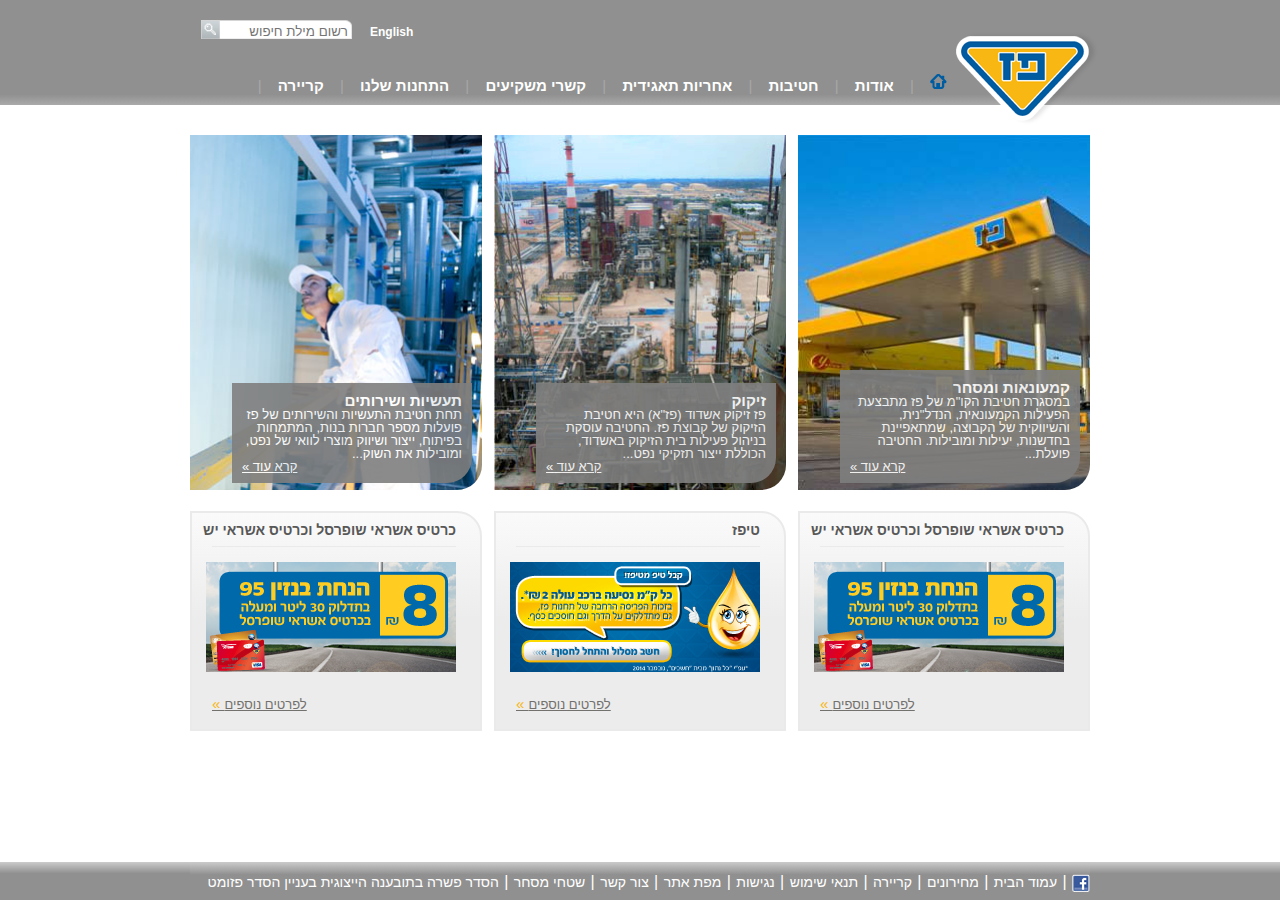
==== index.html @ 6997e8e9 "Script: 5 seconds image carousel" ====
<!DOCTYPE html>
<html lang="en">

<head>
    <meta charset="UTF-8">
    <link rel="stylesheet" href="style.css">
    <link rel="stylesheet" href="header.css">
    <link rel="stylesheet" href="footer.css">
    <script src="script.js"></script>
    <title>Mid Exercise - Paz Home</title>
</head>

<body>
    <!-- Generic Header start -->
    <!-- Only diffrentce from other pages is the active class setting -->
    <header>
        <div class="main-nav-container">
            <a class="logo" href="index.html"></a>
            <div class="search">
                <div class="search-container">
                    <input name="search-box" type="text" placeholder="רשום מילת חיפוש" id="search-box" />
                </div>
                <a href="#">&nbsp;&nbsp;</a>
            </div>

            <div class="lang">
                <ul>
                    <li>
                        <a href="#">English
                        </a>
                    </li>
                </ul>
            </div>

            <nav class="main-nav">
                <ul>
                    <li><a href="index.html" class="home active"></a></li>
                    <!--class is "home active" on home page-->
                    <li class="pipe">|</li>
                    <li class="dropdown">
                        <a href="#">אודות</a>
                        <nav class="dropdown-content">
                            <ul>
                                <li><a href="#">אודות</a></li>
                                <li><a href="#">היסטוריה</a></li>
                                <li><a href="#">חזון&nbsp;וערכים</a></li>
                                <li><a href="#">מבנה&nbsp;הקבוצה</a></li>
                                <li><a href="#">חברי&nbsp;דירקטוריון</a></li>
                                <li><a href="#">הנהלת&nbsp;הקבוצה</a></li>
                                <li><a href="#">פרסים&nbsp;והוקרה</a></li>
                            </ul>
                        </nav>
                    </li>
                    <li class="pipe">|</li>
                    <li class="dropdown">
                        <a href="#">חטיבות</a>
                        <nav class="dropdown-content">
                            <ul>
                                <li><a href="#">חטיבות</a></li>
                                <li><a href="#">קמעונאות&nbsp;ומסחר</a></li>
                                <li><a href="#">תעשיות&nbsp;ושירותים</a></li>
                                <li><a href="#">זיקוק</a></li>
                            </ul>
                        </nav>
                    </li>
                    <li class="pipe">|</li>
                    <li class="dropdown">
                        <a href="#">אחריות תאגידית</a>
                        <nav class="dropdown-content">
                            <ul>
                                <li><a href="#">אחריות&nbsp;תאגידית</a></li>
                                <li><a href="#">הקוד&nbsp;האתי</a></li>
                                <li><a href="#">מעורבות&nbsp;חברתית</a></li>
                                <li><a href="#">נגישות</a></li>
                                <li><a href="#">איכות&nbsp;הסביבה&nbsp;ובטיחות</a></li>
                                <li><a href="#">דירוג&nbsp;מעלה</a></li>
                            </ul>
                        </nav>
                    </li>
                    <li class="pipe">|</li>
                    <li class="dropdown">
                        <a href="#">קשרי משקיעים</a>
                        <nav class="dropdown-content">
                            <ul>
                                <li><a href="#">אחריות&nbsp;תאגידית</a></li>
                                <li><a href="#">הקוד&nbsp;האתי</a></li>
                                <li><a href="#">מעורבות&nbsp;חברתית</a></li>
                                <li><a href="#">נגישות</a></li>
                                <li><a href="#">איכות&nbsp;הסביבה&nbsp;ובטיחות</a></li>
                                <li><a href="#">דירוג&nbsp;מעלה</a></li>
                            </ul>
                        </nav>
                    </li>
                    <li class="pipe">|</li>
                    <li class="dropdown">
                        <a href="#">התחנות שלנו</a>
                        <nav class="dropdown-content">
                            <ul>
                                <li><a href="#">אחריות&nbsp;תאגידית</a></li>
                                <li><a href="#">הקוד&nbsp;האתי</a></li>
                                <li><a href="#">מעורבות&nbsp;חברתית</a></li>
                                <li><a href="#">נגישות</a></li>
                                <li><a href="#">איכות&nbsp;הסביבה&nbsp;ובטיחות</a></li>
                                <li><a href="#">דירוג&nbsp;מעלה</a></li>
                            </ul>
                        </nav>
                    </li>
                    <li class="pipe">|</li>
                    <li class="dropdown">
                        <a href="#">קריירה</a>
                        <nav class="dropdown-content">
                            <ul>
                                <li><a href="#">אחריות&nbsp;תאגידית</a></li>
                                <li><a href="#">הקוד&nbsp;האתי</a></li>
                                <li><a href="#">מעורבות&nbsp;חברתית</a></li>
                                <li><a href="#">נגישות</a></li>
                                <li><a href="#">איכות&nbsp;הסביבה&nbsp;ובטיחות</a></li>
                                <li><a href="#">דירוג&nbsp;מעלה</a></li>
                            </ul>
                        </nav>
                    </li>
                    <li class="pipe">|</li>
                    <li class="dropdown">
                        <a href="#">חדשות ומדיה</a>
                        <nav class="dropdown-content">
                            <ul>
                                <li><a href="#">אחריות&nbsp;תאגידית</a></li>
                                <li><a href="#">הקוד&nbsp;האתי</a></li>
                                <li><a href="#">מעורבות&nbsp;חברתית</a></li>
                                <li><a href="#">נגישות</a></li>
                                <li><a href="#">איכות&nbsp;הסביבה&nbsp;ובטיחות</a></li>
                                <li><a href="#">דירוג&nbsp;מעלה</a></li>
                            </ul>
                        </nav>
                    </li>
                </ul>
            </nav>
        </div>
    </header>
    <!-- Generic Header end -->
    <main>
        <div class="row">
            <div class="col-r">
                <div class="main-img">
                    <img src="imgs/home-1.jpg" alt="קמעונאות ומסחר">
                    <div class="img-text">
                        <h3>קמעונאות ומסחר</h3>
                        <p>במסגרת חטיבת הקו"מ של פז מתבצעת הפעילות הקמעונאית, הנדל"נית, והשיווקית של הקבוצה, שמתאפיינת
                            בחדשנות, יעילות
                            ומובילות. החטיבה פועלת...</p>
                        <a href="#" class="read-more"><span>קרא עוד &#187;</span></a>
                    </div>
                </div>
            </div>
            <div class="col col-r">
                <div class="main-img">
                    <img src="imgs/home-2.jpg" alt="זיקוק">
                    <div class="img-text">
                        <h3>זיקוק</h3>
                        <p>פז זיקוק אשדוד (פז"א) היא חטיבת הזיקוק של קבוצת פז. החטיבה עוסקת בניהול פעילות בית הזיקוק
                            באשדוד, הכוללת ייצור תזקיקי נפט...</p>
                        <a href="#" class="read-more"><span>קרא עוד &#187;</span></a>
                    </div>
                </div>
            </div>
            <div class="col-l">
                <div class="main-img">
                    <img src="imgs/home-3.jpg" alt="תעשיות ושירותים">
                    <div class="img-text">
                        <h3>תעשיות ושירותים</h3>
                        <p>תחת חטיבת התעשיות והשירותים של פז פועלות מספר חברות בנות, המתמחות בפיתוח, ייצור ושיווק מוצרי
                            לוואי של נפט, ומובילות את השוק...</p>
                        <a href="#" class="read-more"><span>קרא עוד &#187;</span></a>
                    </div>
                </div>
            </div>
        </div>
        <div class="row bottom-row">
            <div class="col-r"><!-- 1 -->
                <div class="lower-img">
                    <div class="lower-col">
                        <h3>כרטיס אשראי שופרסל וכרטיס אשראי יש</h3>
                        <img src="imgs/fuel95-discount.jpg" alt="כרטיס אשראי שופרסל וכרטיס אשראי יש">
                        <div class="details">
                            <a href="#">
                                <span>לפרטים נוספים</span><span class="yellow">&nbsp;&#187;</span>
                            </a>
                        </div>
                    </div>
                </div>
            </div>
            <div class="col col-r"><!-- 2 -->
                <div class="lower-img">
                    <div class="lower-col">
                        <h3 id="ad-title">טיפז</h3>
                        <img id="ad-img" src="imgs/tipaz.jpg" alt="טיפז">
                        <div class="details">
                            <a href="#">
                                <span>לפרטים נוספים</span><span class="yellow">&nbsp;&#187;</span>
                            </a>
                        </div>
                    </div>
                </div>
            </div>
            <div class="col-l"><!-- 3 -->
                <div class="lower-img">
                    <div class="lower-col">
                        <h3>כרטיס אשראי שופרסל וכרטיס אשראי יש</h3>
                        <img src="imgs/fuel95-discount.jpg" alt="כרטיס אשראי שופרסל וכרטיס אשראי יש">
                        <div class="details">
                            <a href="#">
                                <span>לפרטים נוספים</span><span class="yellow">&nbsp;&#187;</span>
                            </a>
                        </div>
                    </div>
                </div>

            </div>
        </div>
    </main>
    <footer>
        <div class="main-nav-container">
            <nav>
                <ul>
                    <li>
                        <a class="facebooc-icon" href="http://www.facebook.com/YellowPaz" target="_blank"></a>
                    </li>
                    <li class="pipe">|</li>
                    <li>
                        <a title="קישור לעמוד הבית" href="#">עמוד
                            הבית</a>
                    </li>
                    <li class="pipe">|</li>
                    <li>
                        <a title="קישור למחירונים" href="#">מחירונים</a>
                    </li>
                    <li class="pipe">|</li>
                    <li>
                        <a title="קישור לקריירה" href="#">קריירה</a>
                    </li>
                    <li class="pipe">|</li>
                    <li>
                        <a title="קישור לתנאי שימוש" href="#">תנאי
                            שימוש</a>
                    </li>
                    <li class="pipe">|</li>
                    <li>
                        <a title="קישור לנגישות" href="#">נגישות</a>
                    </li>
                    <li class="pipe">|</li>
                    <li>
                        <a title="קישור למפת אתר" href="#">מפת
                            אתר</a>
                    </li>
                    <li class="pipe">|</li>
                    <li>
                        <a title="קישור לצור קשר" href="contact.html">צור
                            קשר</a>
                    </li>
                    <li class="pipe">|</li>
                    <li>
                        <a title="קישור לשטחי מסחר" href="#">שטחי
                            מסחר</a>
                    </li>
                    <li class="pipe">|</li>
                    <li>
                        <a title="קישור להסדר פשרה בתובענה הייצוגית בעניין הסדר פזומט" href="#">הסדר
                            פשרה בתובענה הייצוגית בעניין הסדר פזומט</a>
                    </li>
                    <nav>
        </div>
    </footer>

</body>

</html>
<script>setInterval(changeImage, 5000);</script>
---- style.css ----
* {
    margin: 0;
    padding: 0;
    box-sizing: border-box;
}

body {
    direction: rtl;
    text-align: right;
    font-family: Arial, Helvetica, sans-serif;
    background-color: #fff;
    padding-bottom: 38px;
    /* temp */
    /* background: pink; */
}

header {
    /* background-image: linear-gradient(#333, #aaaaaa); */
    background-image: linear-gradient(to bottom, rgb(144, 144, 144) 90%, rgb(170,170,170));
    height: 105px;
    width: 100%;
    /* position: relative; */
}

main {
    margin: 0 auto;
    width: 900px;
    /* padding-top: 32px; */
    margin-top: 30px;
    margin-bottom: 30px;
    color: #72716d;
    font-size: 12px;
    /* temp */
    /* background-color: bisque; */
}

h1 {
    font-size: 15px;
    font-weight: bold;
    border-bottom: 1px solid #cbcbcb;
    margin-bottom: 12px;
    padding-bottom: 4px;    
}

h2 {
    color: #005ca0; 
    font-size: 15px;    
}

h3 {
    white-space: nowrap;
    color: #fff;
}

.lower-col > h3 {
    color: #575757;
    height: 34px;
    line-height: 34px;
    margin-bottom: 15px;
    border-bottom: 1.5px solid #eaeaea;
}
/* contact page */
/* h3 {
    display: block;
    color: #6d6d6d;
    font-size: 13px;
    font-weight: bold;
    line-height: 1.2;
    margin: 5px 0;   
} */

a {
    text-decoration: none;  
    white-space: nowrap;  
}

a:hover {
    text-decoration: underline;
    color: #005CA0;
}

/* HOME PAGE */
.row {
    width: 900px;
    margin: 0 auto;
}

.bottom-row {
    margin-top: 18px;
}
.row::after {
    content: "";
    clear: both;
    display: table;
}

.col {
    width: 316px;
    padding: 0 12px;
}

.col-r {
    float: right;
}

.col-l {
    float: left;
}

.main-img, .lower-img {
    width: 100%;
    position: relative;
}

.lower-img {
    border: 2px solid #eaeaea;
    width: 292px;  
    border-radius: 0 25px 0 0;  
    background-image: linear-gradient(to top, rgb(236,236,236) 50%, rgb(250, 250, 250));
}

.img-text {
    position: absolute;
    bottom: 10px;
    right: 10px;;
    padding: 10px;
    width: 240px;
    background-color: #7f7f7f;
    opacity: 0.9;
    color: #fff;
    border-radius: 0 0 25px 0;
    font-size: 13px;
    line-height: 1;
}
.main-img img {
    width: 292px;
    border-radius: 0 0 25px 0;
}
.lower-img img {
    width: 250px;
    /* border-radius: 0 0 25px 0; */
}

.lower-col {
    width: 292px;
    border-radius: 0 25px 0 0;
    height: 216px;
    padding: 0 24px;
}

.lower-col a {
    font-size: 13px;
    color: inherit;
    text-decoration: underline;
}

div.details {
    margin-top: 20px;
    text-align: left;
}

.yellow {
    color: #F8B713;
    font-size: 15px;
}

.read-more {
    display: block;
    text-align: left;
    color: #fff;
    width: 100%;
    text-decoration: underline;
    font-size: 13px;
}

/* HOME PAGE  END */

/* 
.first-col {
    float: right;
    width: 122px;
    margin-left:  22px;
    background-color: aquamarine;
}

.second-col {
    float: right;
    width: 440px;
    margin-left: 24px;  
}

.third-col {
    float: right;
    width: 292px;
    background-color: beige;  
}

.contact-btn {
    text-decoration: none;

}
.contact-form {
    width: 100%;
}

.contact-form input[type=text] {
    width: 160px;
    padding: 3px;
    border: 1px solid #808992;
}
.contact-form label {
    width: 75px;
} */


/* contact - first column */
.btn-list > li > a {
    width: 100%;
}
/* contact - first column - END */
    
.bread-crumbs {
    font-size: 12px;
    color: #5c5c5c;
    margin-bottom: 25px;
    display: inline-block;
}
    
.bread-crumbs > span {
    padding: 0 0 0 5px;
}
    
.bread-crumbs > span > a:hover {
    text-decoration: underline;
}
    
    /* bg & radius */
    /* background: -webkit-gradient(linear, left top, left bottom, color-stop(0%,#ffffff), color-stop(49%,#f7f7f7), color-stop(51%,#f7f7f7), color-stop(100%,#ececec)); */

/* .form-container {
    border-style: solid solid none solid;
    border-width: 1px;
    border-color: #CCCCCC;
    width: 347px;
    min-height: 332px;
    padding: 12px 18px; 
    background: -webkit-linear-gradient(top, #ffffff 0%,#f7f7f7 49%,#f7f7f7 51%,#ececec 100%);
} */
    /* Horizontl Menu End */
---- header.css ----
nav > ul {
    width: 100%;
    list-style: none;
}

.main-nav-container {
    position: relative;
    width: 900px; 
    height: 105px; 
    padding: 0;
    margin: 0 auto;
    background-image: linear-gradient(to bottom, rgb(144, 144, 144) 90%, rgb(170,170,170));
}

nav.main-nav {
    width: 757px;
    text-align: right;
    font-size: 15px;
    position: absolute;
    top: 72px;
    height: 33px;
    margin: 0 143px 0 0;
    z-index: 10;
}

ul > li {
    padding: 0px;
    list-style-type: none;
}

nav.main-nav > ul > li {
    display: inline-block;
}

ul > li > a {
/* text-decoration: none; */
display: block;
color: #fff;
font-size: 1em;
font-weight: bold;
text-align: right;
padding: 5px 0;
}

nav.dropdown-content > ul > li {
/* border-top: 1px solid #ddd; */
    margin: 2px 0;
    padding: 0 5px;
    border-bottom: 1px solid #bcbcbc;
}

nav.dropdown-content > ul > li:last-child {
    border-bottom: initial;
}
/* nav.dropdown-content > ul > li:first-child {
border-top: 0;
} */

nav.dropdown-content > ul > li:hover {
    background-color: #bcbcbc;
    text-decoration: underline;
    color: #005CA0; 
}

.dropdown {    
    display: inline-block;
    position: relative;    
}

.dropdown-content ul {
    width: 100%;
    background-image: linear-gradient(to top, rgb(144, 144, 144) 90%, rgb(170,170,170));
}
.dropdown-content {
    display: none;
    position: absolute;     
}

.dropdown:hover > .dropdown-content {
    display: block;
}

a.home {
    height: 17px;
    width: 17px;
    padding: 5px 0;
    background: url(imgs/menu_home.png) no-repeat 0 top;    
}

a.home:hover, a.home.active {
    background: url(imgs/menu_home.png) no-repeat -17px top;    
}

a.logo {
    display: block;
    width: 142px;
    height: 93px;
    position: absolute;
    bottom: -20px;
    right: -8px;
    background: url(imgs/paz_logo.png) no-repeat 0 0;
}

.pipe {
    color: #a7a7a7;
    width: 4px;
    text-align: center;
    margin: 0 12px;
} 

.lang {
    position: absolute;
    top: 20px;
    left: 180px;
    font-size: 12px;
}

.search {
    position: absolute;
    top: 20px;
    left: 10px;
    width: 152px;
}
.search-container {
    float: right;
    width: 132px;
    height: 19px;
    background: url(imgs/search_input.png) 0px 0px no-repeat;    
}

.search a {
    display: inline-block;
    /* float: left; */
    width: 19px;
    height: 19px;
    background: url(imgs/search_button.png) 0px 0px no-repeat;
}

#search-box {
    position: relative;
    top: 2px;
    right: 4px;
    width: 126px;
    background: transparent;
    border-width: 0px;
    border-style: none;
    border-color: initial;
    border-image: initial;
}
---- footer.css ----
footer {
    width: 100%;
    height: 38px;
    position: fixed;
    /* z-index: 999999; */
    bottom: 0;
    background-image: linear-gradient(to top, rgb(144, 144, 144) 70%, rgb(203,203,203));
}

footer nav > ul > li > a {
    display: inline-block;   
    font-size: 14px;
    font-weight: normal; 
    width: 100%;
}
footer nav > ul > li {
    display: inline-block;
    position: relative;
    top: 7px;
    height: 38px;
    color: darkmagenta;
}
footer nav > ul  {
    position: relative;
    background-image: linear-gradient(to top, rgb(144, 144, 144) 70%, rgb(203,203,203));
}


footer nav {
    width: 900px;
    text-align: right;
    position: absolute;
}

footer .pipe {
    text-align: center;
    margin: 0 1px;
    color: #fff;
} 

footer a.facebooc-icon {
    position: relative;
    top: 5px;
    width: 18px;
    height: 18px;
    background: url(imgs/fb_icon.png) no-repeat 0 0;
}
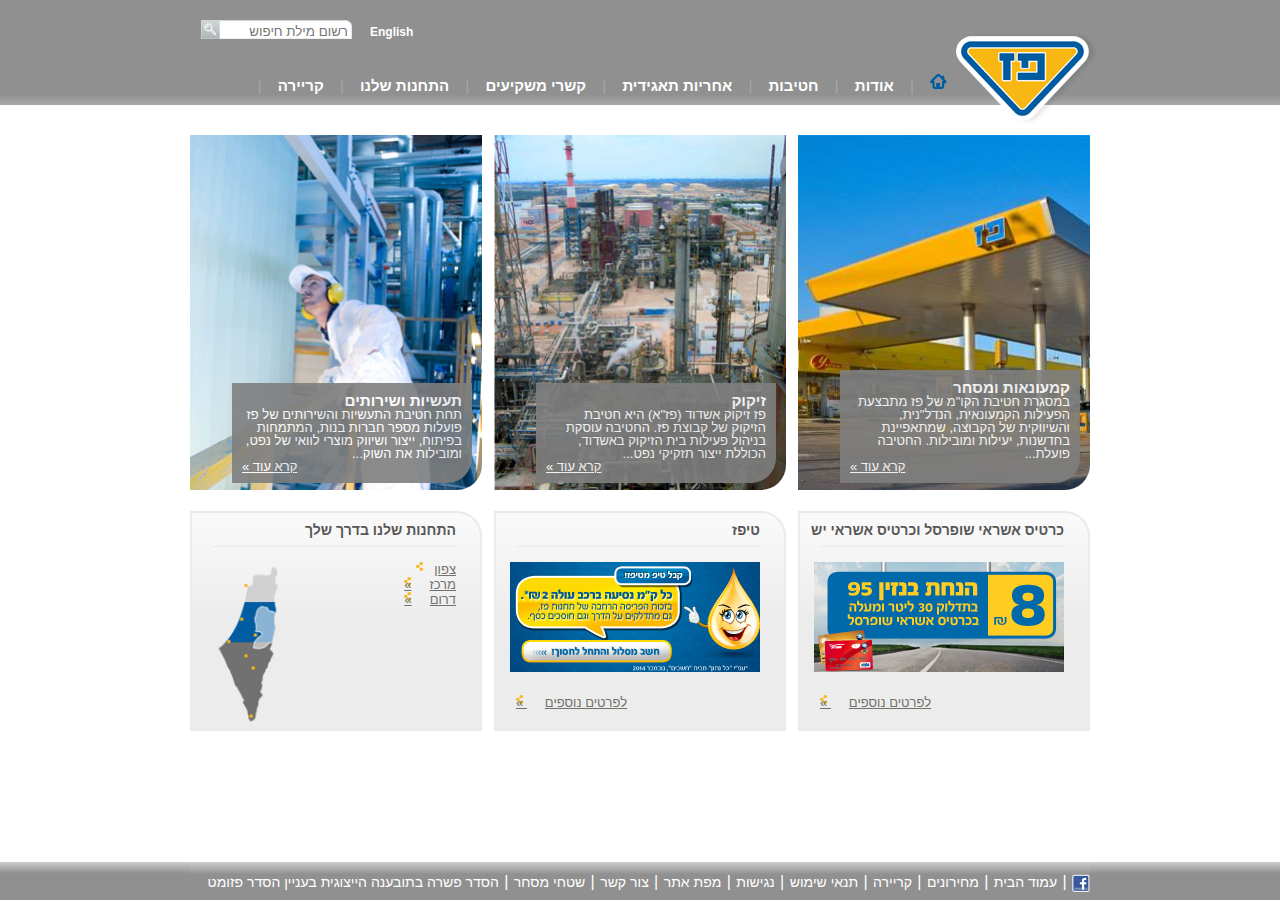
==== commit 1eb6f38b: "Replace yellow arrow  special character with an image" ====
--- a/index.html
+++ b/index.html
@@ -205,12 +205,21 @@
             <div class="col-l"><!-- 3 -->
                 <div class="lower-img">
                     <div class="lower-col">
-                        <h3>כרטיס אשראי שופרסל וכרטיס אשראי יש</h3>
-                        <img src="imgs/fuel95-discount.jpg" alt="כרטיס אשראי שופרסל וכרטיס אשראי יש">
-                        <div class="details">
-                            <a href="#">
-                                <span>לפרטים נוספים</span><span class="yellow">&nbsp;&#187;</span>
-                            </a>
+                        <h3>התחנות שלנו בדרך שלך</h3>
+                        <div class="area-list">
+                            <a href="#">
+                                <!-- <span>צפון</span><span class="yellow">&#187;</span> -->
+                                <span>צפון</span><span class="yellow"></span>
+                            </a>
+                            <a href="#">
+                                <span>מרכז</span><span class="yellow">&#187;</span>
+                            </a>
+                            <a href="#">
+                                <span>דרום</span><span class="yellow">&#187;</span>
+                            </a>
+                        </div>
+                        <div class="map-img">
+                            <img src="imgs/map-paz.png" alt="התחנות שלנו בדרך שלך">                        
                         </div>
                     </div>
                 </div>
--- a/style.css
+++ b/style.css
@@ -160,8 +160,11 @@
 }
 
 .yellow {
-    color: #F8B713;
-    font-size: 15px;
+    /* color: #F8B713; */
+    /* font-size: 15px; */
+    padding-right: 18px;
+    background-image: url(imgs/read_more_yellow.png);
+    background-repeat: no-repeat;
 }
 
 .read-more {
@@ -171,6 +174,24 @@
     width: 100%;
     text-decoration: underline;
     font-size: 13px;
+}
+
+.area-list {
+    float: right; 
+    display: block;
+}
+
+.area-list a {
+    display: block;
+}
+
+.map-img {
+    float: left;
+
+}
+.map-img img {    
+    width: 73px;
+    padding: 2px;
 }
 
 /* HOME PAGE  END */
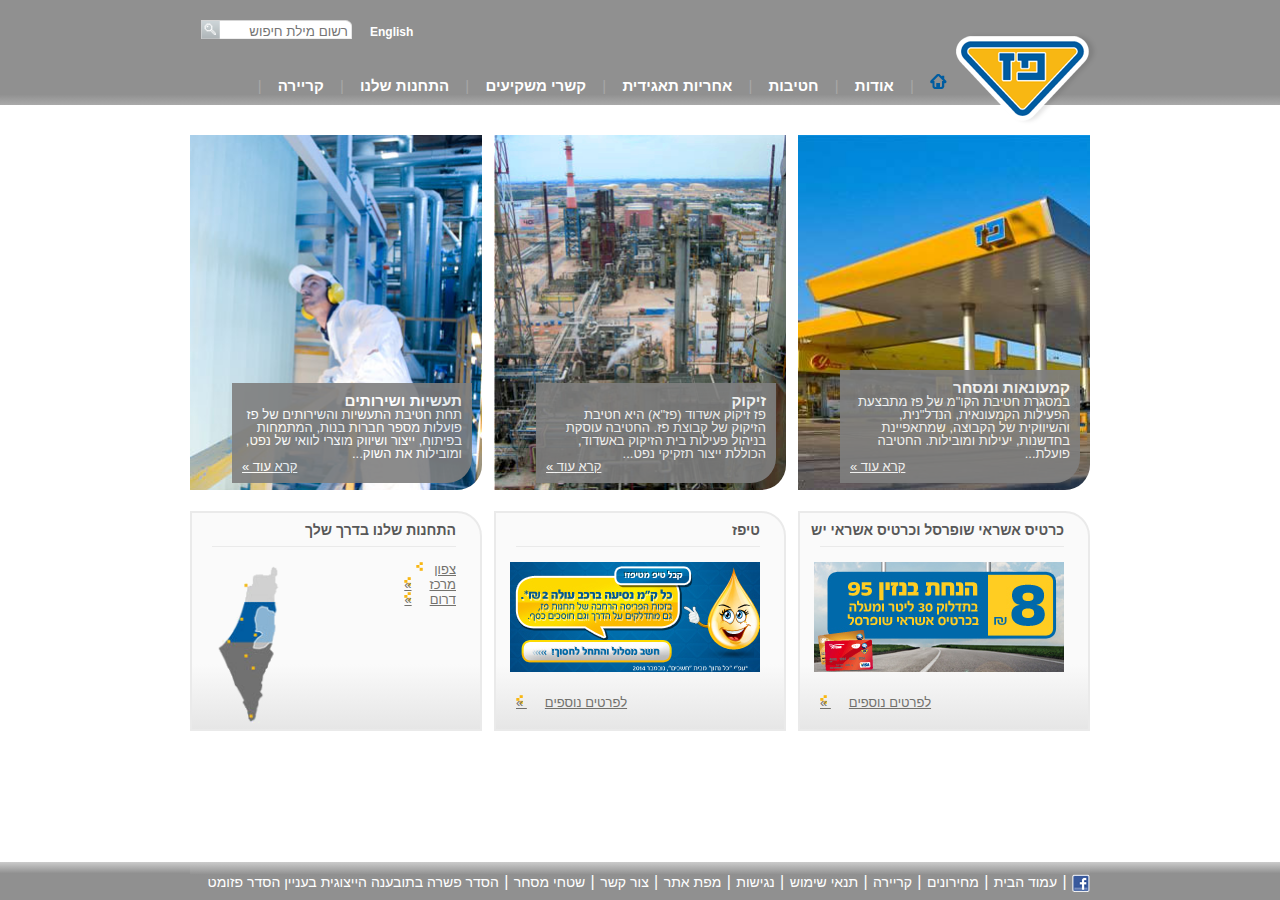
==== commit 61e5f538: "About 2/3 of the Contact page is ready" ====
--- a/index.html
+++ b/index.html
@@ -177,7 +177,7 @@
         </div>
         <div class="row bottom-row">
             <div class="col-r"><!-- 1 -->
-                <div class="lower-img">
+                <div class="grey-frame lower-img">
                     <div class="lower-col">
                         <h3>כרטיס אשראי שופרסל וכרטיס אשראי יש</h3>
                         <img src="imgs/fuel95-discount.jpg" alt="כרטיס אשראי שופרסל וכרטיס אשראי יש">
@@ -190,7 +190,7 @@
                 </div>
             </div>
             <div class="col col-r"><!-- 2 -->
-                <div class="lower-img">
+                <div class="grey-frame lower-img">
                     <div class="lower-col">
                         <h3 id="ad-title">טיפז</h3>
                         <img id="ad-img" src="imgs/tipaz.jpg" alt="טיפז">
@@ -203,7 +203,7 @@
                 </div>
             </div>
             <div class="col-l"><!-- 3 -->
-                <div class="lower-img">
+                <div class="grey-frame lower-img">
                     <div class="lower-col">
                         <h3>התחנות שלנו בדרך שלך</h3>
                         <div class="area-list">
--- a/style.css
+++ b/style.css
@@ -59,6 +59,15 @@
     margin-bottom: 15px;
     border-bottom: 1.5px solid #eaeaea;
 }
+
+.form-container h3 {
+    white-space: inherit;
+    color: #6d6d6d;
+    font-size: 13px;
+    font-weight: bold;
+    line-height: 1.2;
+    margin: 5px 0;    
+}
 /* contact page */
 /* h3 {
     display: block;
@@ -112,11 +121,16 @@
     position: relative;
 }
 
+.grey-frame {
+    border: 2px solid #eaeaea;
+    border-radius: 0 25px 0 0;  
+    /* background-image: linear-gradient(to top, rgb(236,236,236) 50%, rgb(250, 250, 250)); */
+    background-image: linear-gradient(to bottom, rgb(250, 250, 250) 70%, rgb(230,230,230));
+
+}
+
 .lower-img {
-    border: 2px solid #eaeaea;
     width: 292px;  
-    border-radius: 0 25px 0 0;  
-    background-image: linear-gradient(to top, rgb(236,236,236) 50%, rgb(250, 250, 250));
 }
 
 .img-text {
@@ -196,43 +210,6 @@
 
 /* HOME PAGE  END */
 
-/* 
-.first-col {
-    float: right;
-    width: 122px;
-    margin-left:  22px;
-    background-color: aquamarine;
-}
-
-.second-col {
-    float: right;
-    width: 440px;
-    margin-left: 24px;  
-}
-
-.third-col {
-    float: right;
-    width: 292px;
-    background-color: beige;  
-}
-
-.contact-btn {
-    text-decoration: none;
-
-}
-.contact-form {
-    width: 100%;
-}
-
-.contact-form input[type=text] {
-    width: 160px;
-    padding: 3px;
-    border: 1px solid #808992;
-}
-.contact-form label {
-    width: 75px;
-} */
-
 
 /* contact - first column */
 .btn-list > li > a {
@@ -255,16 +232,93 @@
     text-decoration: underline;
 }
     
+main.page > .row > .col-r {
+    width: 122px;
+    margin-left:  22px;
+    /* background-color: aquamarine; */
+}
+
+main.page > .row > .col {
+    width: 440px;
+    margin-left: 24px;  
+}
+
+main.page > .row > .col-l {
+    width: 292px;
+    margin-top: 36px;
+    font-size: 13px;
+    color: #6d6d6d;
+    line-height: 1;    
+}
+
+main.page .lower-col {
+    height: 142px;
+}
+
+main.page .lower-col h3 {
+    font-size: 15px;
+    font-weight: bold;
+    color: #005ca0;
+    margin-bottom: 10px;
+}
+
+main.page .col-l .second-panel {
+    margin-top: 20px;
+}
+
     /* bg & radius */
     /* background: -webkit-gradient(linear, left top, left bottom, color-stop(0%,#ffffff), color-stop(49%,#f7f7f7), color-stop(51%,#f7f7f7), color-stop(100%,#ececec)); */
 
-/* .form-container {
-    border-style: solid solid none solid;
-    border-width: 1px;
-    border-color: #CCCCCC;
+.form-container {
+
     width: 347px;
     min-height: 332px;
     padding: 12px 18px; 
-    background: -webkit-linear-gradient(top, #ffffff 0%,#f7f7f7 49%,#f7f7f7 51%,#ececec 100%);
+}
+    /* Horizontl Menu End */
+
+/* .input[type=text], .input[type=email] { */
+div.form-label  {
+    width: 75px;    
+} 
+
+div.form-input {
+    width: 160px;
+    float: left;
+}
+
+
+.contact-form {
+    width: 245px;
+    margin: 0 auto;
+}
+.contact-form > .row {
+    float: right;
+    width: 250px;
+    margin-bottom: 5px;
+}
+
+.contact-form > .row > div{
+    display: inline;
+}
+.err {
+    display: none;
+    color: red;
+}  
+
+textarea {
+    width: 100%;
+    height: 100px;    
+}
+/* input:valid {
+    background-color: greenyellow;
+}
+
+
+input:invalid {
+    background-color: palevioletred;
 } */
-    /* Horizontl Menu End */+
+/* input:invalid ~ .err{
+    display: block;
+} */
--- a/header.css
+++ b/header.css
@@ -44,7 +44,7 @@
 
 nav.dropdown-content > ul > li {
 /* border-top: 1px solid #ddd; */
-    margin: 2px 0;
+    /* margin: 2px 0; */
     padding: 0 5px;
     border-bottom: 1px solid #bcbcbc;
 }
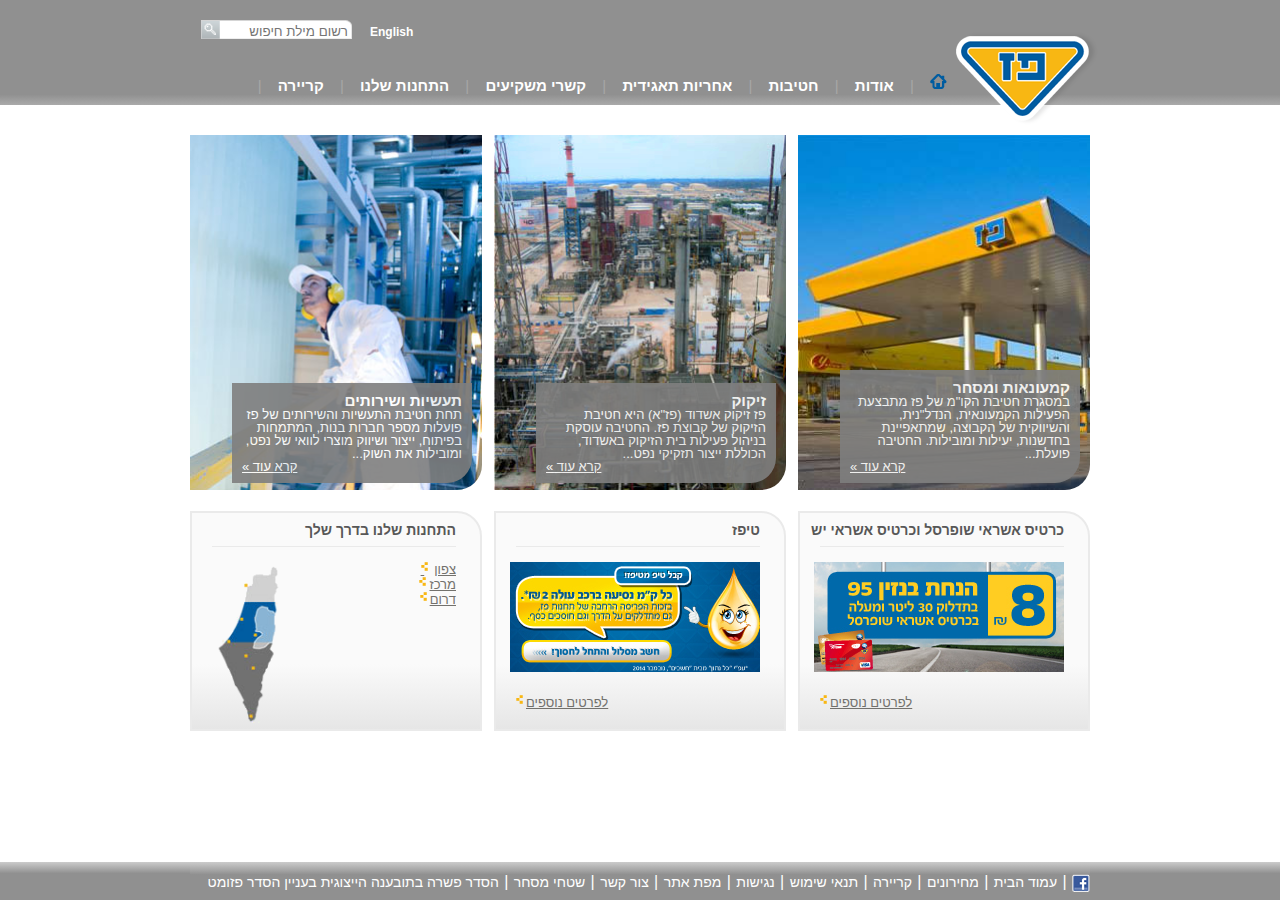
==== commit f2288307: "Contact page done (for now)" ====
--- a/index.html
+++ b/index.html
@@ -183,7 +183,7 @@
                         <img src="imgs/fuel95-discount.jpg" alt="כרטיס אשראי שופרסל וכרטיס אשראי יש">
                         <div class="details">
                             <a href="#">
-                                <span>לפרטים נוספים</span><span class="yellow">&nbsp;&#187;</span>
+                                <span>לפרטים נוספים</span><span class="yellow"></span>
                             </a>
                         </div>
                     </div>
@@ -196,7 +196,7 @@
                         <img id="ad-img" src="imgs/tipaz.jpg" alt="טיפז">
                         <div class="details">
                             <a href="#">
-                                <span>לפרטים נוספים</span><span class="yellow">&nbsp;&#187;</span>
+                                <span>לפרטים נוספים</span><span class="yellow"></span>
                             </a>
                         </div>
                     </div>
@@ -209,13 +209,13 @@
                         <div class="area-list">
                             <a href="#">
                                 <!-- <span>צפון</span><span class="yellow">&#187;</span> -->
-                                <span>צפון</span><span class="yellow"></span>
-                            </a>
-                            <a href="#">
-                                <span>מרכז</span><span class="yellow">&#187;</span>
-                            </a>
-                            <a href="#">
-                                <span>דרום</span><span class="yellow">&#187;</span>
+                                <span class="area">צפון</span><span class="yellow">&nbsp;</span>
+                            </a>
+                            <a href="#">
+                                <span>מרכז</span><span class="yellow"></span>
+                            </a>
+                            <a href="#">
+                                <span>דרום</span><span class="yellow"></span>
                             </a>
                         </div>
                         <div class="map-img">
--- a/style.css
+++ b/style.css
@@ -108,6 +108,10 @@
     padding: 0 12px;
 }
 
+.right-ver-menu {
+    width: 110px;
+}
+
 .col-r {
     float: right;
 }
@@ -122,6 +126,7 @@
 }
 
 .grey-frame {
+    /* margin-top: 30px; */
     border: 2px solid #eaeaea;
     border-radius: 0 25px 0 0;  
     /* background-image: linear-gradient(to top, rgb(236,236,236) 50%, rgb(250, 250, 250)); */
@@ -155,6 +160,14 @@
     /* border-radius: 0 0 25px 0; */
 }
 
+.spacer {
+    margin-top: 30px;
+}
+
+.lower-col a.def-blue {
+    color: #0000EE;
+}
+
 .lower-col {
     width: 292px;
     border-radius: 0 25px 0 0;
@@ -176,9 +189,12 @@
 .yellow {
     /* color: #F8B713; */
     /* font-size: 15px; */
-    padding-right: 18px;
+    padding-right: 10px;
     background-image: url(imgs/read_more_yellow.png);
     background-repeat: no-repeat;
+}
+.yellow:hover {
+    background-image: url(imgs/read_more_blue.png);
 }
 
 .read-more {
@@ -214,9 +230,21 @@
 /* contact - first column */
 .btn-list > li > a {
     width: 100%;
-}
-/* contact - first column - END */
+    color: #5c5c5c;
+}
+
+li.btn-item {
+    height: 36px;
+}
     
+.contact-btn {
+    font-size: 13px;
+    line-height: 32px;
+    background-image: linear-gradient(to bottom, rgb(255, 255, 255) 50%, rgb(205,205,205));
+    border-top: 1px solid #dedede;
+    border-bottom: 1px solid #dedede;
+}
+
 .bread-crumbs {
     font-size: 12px;
     color: #5c5c5c;
@@ -270,8 +298,8 @@
     /* background: -webkit-gradient(linear, left top, left bottom, color-stop(0%,#ffffff), color-stop(49%,#f7f7f7), color-stop(51%,#f7f7f7), color-stop(100%,#ececec)); */
 
 .form-container {
-
-    width: 347px;
+    /* width: 347px; */
+    width: 383px;
     min-height: 332px;
     padding: 12px 18px; 
 }
@@ -287,10 +315,9 @@
     float: left;
 }
 
-
 .contact-form {
     width: 245px;
-    margin: 0 auto;
+    margin: 10px  auto;
 }
 .contact-form > .row {
     float: right;
@@ -310,13 +337,43 @@
     width: 100%;
     height: 100px;    
 }
-/* input:valid {
-    background-color: greenyellow;
-}
-
-
-input:invalid {
-    background-color: palevioletred;
+
+button {
+    font-size: 14px;
+    color: #fff;
+    background-image: linear-gradient(to top, rgb(2, 79, 134) 50%, rgb(95,186,225));
+    width: 50px;
+    height: 19px;
+    border: 0;
+    margin: 2px;
+    border-radius: 0 4px 0 0;
+}
+
+button:hover {
+    font-size: 14px;
+    color: #3c3c3c;
+    background-image: linear-gradient(to top, rgb(243, 153, 35) 50%, rgb(243,228,67));
+}
+
+.submit {
+    width: 100%;
+    text-align: left;
+}
+
+.selected-page:hover {
+    color: #005CA0; 
+}
+.selected-page {
+    color: #5c5c5c;
+    line-height: 32px;   
+    font-weight: normal; 
+}
+/* .arrow-left {
+    width: 0px;
+    height: 0px;
+    border-top: 10px solid transparent;
+    border-bottom: 10px solid transparent;
+    border-right: 10px solid blue;
 } */
 
 /* input:invalid ~ .err{
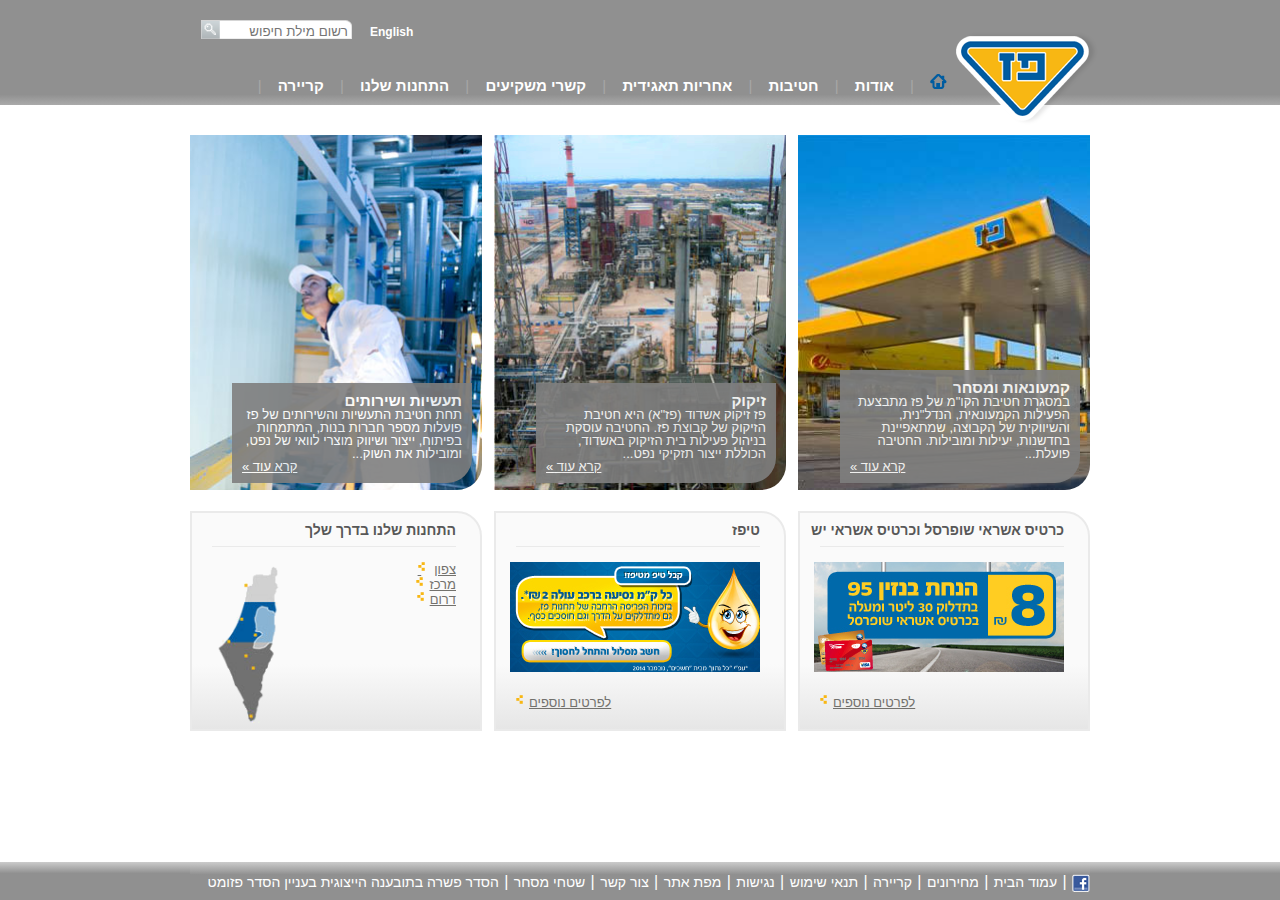
==== commit e82b5a62: "All done. Before final finishes" ====
--- a/index.html
+++ b/index.html
@@ -35,7 +35,7 @@
             <nav class="main-nav">
                 <ul>
                     <li><a href="index.html" class="home active"></a></li>
-                    <!--class is "home active" on home page-->
+                    <!--class is "home active" ONLY on home page-->
                     <li class="pipe">|</li>
                     <li class="dropdown">
                         <a href="#">אודות</a>
--- a/style.css
+++ b/style.css
@@ -10,28 +10,21 @@
     font-family: Arial, Helvetica, sans-serif;
     background-color: #fff;
     padding-bottom: 38px;
-    /* temp */
-    /* background: pink; */
 }
 
 header {
-    /* background-image: linear-gradient(#333, #aaaaaa); */
     background-image: linear-gradient(to bottom, rgb(144, 144, 144) 90%, rgb(170,170,170));
     height: 105px;
     width: 100%;
-    /* position: relative; */
 }
 
 main {
     margin: 0 auto;
     width: 900px;
-    /* padding-top: 32px; */
     margin-top: 30px;
     margin-bottom: 30px;
     color: #72716d;
     font-size: 12px;
-    /* temp */
-    /* background-color: bisque; */
 }
 
 h1 {
@@ -68,15 +61,6 @@
     line-height: 1.2;
     margin: 5px 0;    
 }
-/* contact page */
-/* h3 {
-    display: block;
-    color: #6d6d6d;
-    font-size: 13px;
-    font-weight: bold;
-    line-height: 1.2;
-    margin: 5px 0;   
-} */
 
 a {
     text-decoration: none;  
@@ -88,7 +72,6 @@
     color: #005CA0;
 }
 
-/* HOME PAGE */
 .row {
     width: 900px;
     margin: 0 auto;
@@ -129,9 +112,7 @@
     /* margin-top: 30px; */
     border: 2px solid #eaeaea;
     border-radius: 0 25px 0 0;  
-    /* background-image: linear-gradient(to top, rgb(236,236,236) 50%, rgb(250, 250, 250)); */
     background-image: linear-gradient(to bottom, rgb(250, 250, 250) 70%, rgb(230,230,230));
-
 }
 
 .lower-img {
@@ -157,7 +138,6 @@
 }
 .lower-img img {
     width: 250px;
-    /* border-radius: 0 0 25px 0; */
 }
 
 .spacer {
@@ -187,9 +167,7 @@
 }
 
 .yellow {
-    /* color: #F8B713; */
-    /* font-size: 15px; */
-    padding-right: 10px;
+    padding-right: 13px;
     background-image: url(imgs/read_more_yellow.png);
     background-repeat: no-repeat;
 }
@@ -224,10 +202,6 @@
     padding: 2px;
 }
 
-/* HOME PAGE  END */
-
-
-/* contact - first column */
 .btn-list > li > a {
     width: 100%;
     color: #5c5c5c;
@@ -294,18 +268,12 @@
     margin-top: 20px;
 }
 
-    /* bg & radius */
-    /* background: -webkit-gradient(linear, left top, left bottom, color-stop(0%,#ffffff), color-stop(49%,#f7f7f7), color-stop(51%,#f7f7f7), color-stop(100%,#ececec)); */
-
 .form-container {
-    /* width: 347px; */
     width: 383px;
     min-height: 332px;
     padding: 12px 18px; 
 }
-    /* Horizontl Menu End */
-
-/* .input[type=text], .input[type=email] { */
+
 div.form-label  {
     width: 75px;    
 } 
--- a/header.css
+++ b/header.css
@@ -33,18 +33,15 @@
 }
 
 ul > li > a {
-/* text-decoration: none; */
-display: block;
-color: #fff;
-font-size: 1em;
-font-weight: bold;
-text-align: right;
-padding: 5px 0;
+    display: block;
+    color: #fff;
+    font-size: 1em;
+    font-weight: bold;
+    text-align: right;
+    padding: 5px 0;
 }
 
 nav.dropdown-content > ul > li {
-/* border-top: 1px solid #ddd; */
-    /* margin: 2px 0; */
     padding: 0 5px;
     border-bottom: 1px solid #bcbcbc;
 }
@@ -52,9 +49,6 @@
 nav.dropdown-content > ul > li:last-child {
     border-bottom: initial;
 }
-/* nav.dropdown-content > ul > li:first-child {
-border-top: 0;
-} */
 
 nav.dropdown-content > ul > li:hover {
     background-color: #bcbcbc;
@@ -71,6 +65,7 @@
     width: 100%;
     background-image: linear-gradient(to top, rgb(144, 144, 144) 90%, rgb(170,170,170));
 }
+
 .dropdown-content {
     display: none;
     position: absolute;     
@@ -130,7 +125,6 @@
 
 .search a {
     display: inline-block;
-    /* float: left; */
     width: 19px;
     height: 19px;
     background: url(imgs/search_button.png) 0px 0px no-repeat;
@@ -147,4 +141,3 @@
     border-color: initial;
     border-image: initial;
 }
-
--- a/footer.css
+++ b/footer.css
@@ -2,7 +2,6 @@
     width: 100%;
     height: 38px;
     position: fixed;
-    /* z-index: 999999; */
     bottom: 0;
     background-image: linear-gradient(to top, rgb(144, 144, 144) 70%, rgb(203,203,203));
 }
@@ -25,7 +24,6 @@
     background-image: linear-gradient(to top, rgb(144, 144, 144) 70%, rgb(203,203,203));
 }
 
-
 footer nav {
     width: 900px;
     text-align: right;
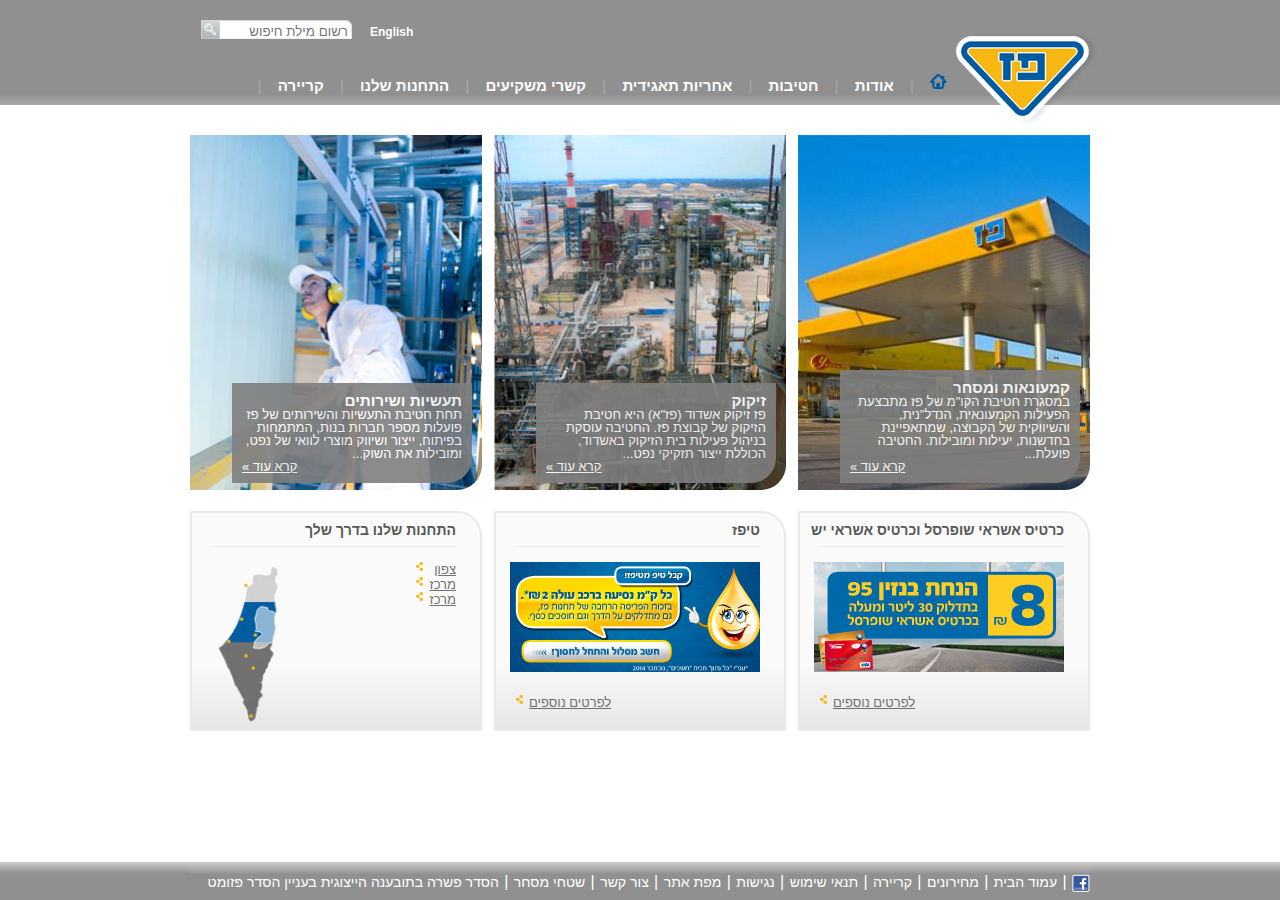
==== commit d8406aa2: "Home page: Fix area areas display" ====
--- a/index.html
+++ b/index.html
@@ -34,20 +34,36 @@
 
             <nav class="main-nav">
                 <ul>
-                    <li><a href="index.html" class="home active"></a></li>
+                    <li>
+                        <a href="index.html" class="home active"></a>
+                    </li>
                     <!--class is "home active" ONLY on home page-->
                     <li class="pipe">|</li>
                     <li class="dropdown">
                         <a href="#">אודות</a>
                         <nav class="dropdown-content">
                             <ul>
-                                <li><a href="#">אודות</a></li>
-                                <li><a href="#">היסטוריה</a></li>
-                                <li><a href="#">חזון&nbsp;וערכים</a></li>
-                                <li><a href="#">מבנה&nbsp;הקבוצה</a></li>
-                                <li><a href="#">חברי&nbsp;דירקטוריון</a></li>
-                                <li><a href="#">הנהלת&nbsp;הקבוצה</a></li>
-                                <li><a href="#">פרסים&nbsp;והוקרה</a></li>
+                                <li>
+                                    <a href="#">אודות</a>
+                                </li>
+                                <li>
+                                    <a href="#">היסטוריה</a>
+                                </li>
+                                <li>
+                                    <a href="#">חזון&nbsp;וערכים</a>
+                                </li>
+                                <li>
+                                    <a href="#">מבנה&nbsp;הקבוצה</a>
+                                </li>
+                                <li>
+                                    <a href="#">חברי&nbsp;דירקטוריון</a>
+                                </li>
+                                <li>
+                                    <a href="#">הנהלת&nbsp;הקבוצה</a>
+                                </li>
+                                <li>
+                                    <a href="#">פרסים&nbsp;והוקרה</a>
+                                </li>
                             </ul>
                         </nav>
                     </li>
@@ -56,10 +72,18 @@
                         <a href="#">חטיבות</a>
                         <nav class="dropdown-content">
                             <ul>
-                                <li><a href="#">חטיבות</a></li>
-                                <li><a href="#">קמעונאות&nbsp;ומסחר</a></li>
-                                <li><a href="#">תעשיות&nbsp;ושירותים</a></li>
-                                <li><a href="#">זיקוק</a></li>
+                                <li>
+                                    <a href="#">חטיבות</a>
+                                </li>
+                                <li>
+                                    <a href="#">קמעונאות&nbsp;ומסחר</a>
+                                </li>
+                                <li>
+                                    <a href="#">תעשיות&nbsp;ושירותים</a>
+                                </li>
+                                <li>
+                                    <a href="#">זיקוק</a>
+                                </li>
                             </ul>
                         </nav>
                     </li>
@@ -68,12 +92,24 @@
                         <a href="#">אחריות תאגידית</a>
                         <nav class="dropdown-content">
                             <ul>
-                                <li><a href="#">אחריות&nbsp;תאגידית</a></li>
-                                <li><a href="#">הקוד&nbsp;האתי</a></li>
-                                <li><a href="#">מעורבות&nbsp;חברתית</a></li>
-                                <li><a href="#">נגישות</a></li>
-                                <li><a href="#">איכות&nbsp;הסביבה&nbsp;ובטיחות</a></li>
-                                <li><a href="#">דירוג&nbsp;מעלה</a></li>
+                                <li>
+                                    <a href="#">אחריות&nbsp;תאגידית</a>
+                                </li>
+                                <li>
+                                    <a href="#">הקוד&nbsp;האתי</a>
+                                </li>
+                                <li>
+                                    <a href="#">מעורבות&nbsp;חברתית</a>
+                                </li>
+                                <li>
+                                    <a href="#">נגישות</a>
+                                </li>
+                                <li>
+                                    <a href="#">איכות&nbsp;הסביבה&nbsp;ובטיחות</a>
+                                </li>
+                                <li>
+                                    <a href="#">דירוג&nbsp;מעלה</a>
+                                </li>
                             </ul>
                         </nav>
                     </li>
@@ -82,12 +118,24 @@
                         <a href="#">קשרי משקיעים</a>
                         <nav class="dropdown-content">
                             <ul>
-                                <li><a href="#">אחריות&nbsp;תאגידית</a></li>
-                                <li><a href="#">הקוד&nbsp;האתי</a></li>
-                                <li><a href="#">מעורבות&nbsp;חברתית</a></li>
-                                <li><a href="#">נגישות</a></li>
-                                <li><a href="#">איכות&nbsp;הסביבה&nbsp;ובטיחות</a></li>
-                                <li><a href="#">דירוג&nbsp;מעלה</a></li>
+                                <li>
+                                    <a href="#">אחריות&nbsp;תאגידית</a>
+                                </li>
+                                <li>
+                                    <a href="#">הקוד&nbsp;האתי</a>
+                                </li>
+                                <li>
+                                    <a href="#">מעורבות&nbsp;חברתית</a>
+                                </li>
+                                <li>
+                                    <a href="#">נגישות</a>
+                                </li>
+                                <li>
+                                    <a href="#">איכות&nbsp;הסביבה&nbsp;ובטיחות</a>
+                                </li>
+                                <li>
+                                    <a href="#">דירוג&nbsp;מעלה</a>
+                                </li>
                             </ul>
                         </nav>
                     </li>
@@ -96,12 +144,24 @@
                         <a href="#">התחנות שלנו</a>
                         <nav class="dropdown-content">
                             <ul>
-                                <li><a href="#">אחריות&nbsp;תאגידית</a></li>
-                                <li><a href="#">הקוד&nbsp;האתי</a></li>
-                                <li><a href="#">מעורבות&nbsp;חברתית</a></li>
-                                <li><a href="#">נגישות</a></li>
-                                <li><a href="#">איכות&nbsp;הסביבה&nbsp;ובטיחות</a></li>
-                                <li><a href="#">דירוג&nbsp;מעלה</a></li>
+                                <li>
+                                    <a href="#">אחריות&nbsp;תאגידית</a>
+                                </li>
+                                <li>
+                                    <a href="#">הקוד&nbsp;האתי</a>
+                                </li>
+                                <li>
+                                    <a href="#">מעורבות&nbsp;חברתית</a>
+                                </li>
+                                <li>
+                                    <a href="#">נגישות</a>
+                                </li>
+                                <li>
+                                    <a href="#">איכות&nbsp;הסביבה&nbsp;ובטיחות</a>
+                                </li>
+                                <li>
+                                    <a href="#">דירוג&nbsp;מעלה</a>
+                                </li>
                             </ul>
                         </nav>
                     </li>
@@ -110,12 +170,24 @@
                         <a href="#">קריירה</a>
                         <nav class="dropdown-content">
                             <ul>
-                                <li><a href="#">אחריות&nbsp;תאגידית</a></li>
-                                <li><a href="#">הקוד&nbsp;האתי</a></li>
-                                <li><a href="#">מעורבות&nbsp;חברתית</a></li>
-                                <li><a href="#">נגישות</a></li>
-                                <li><a href="#">איכות&nbsp;הסביבה&nbsp;ובטיחות</a></li>
-                                <li><a href="#">דירוג&nbsp;מעלה</a></li>
+                                <li>
+                                    <a href="#">אחריות&nbsp;תאגידית</a>
+                                </li>
+                                <li>
+                                    <a href="#">הקוד&nbsp;האתי</a>
+                                </li>
+                                <li>
+                                    <a href="#">מעורבות&nbsp;חברתית</a>
+                                </li>
+                                <li>
+                                    <a href="#">נגישות</a>
+                                </li>
+                                <li>
+                                    <a href="#">איכות&nbsp;הסביבה&nbsp;ובטיחות</a>
+                                </li>
+                                <li>
+                                    <a href="#">דירוג&nbsp;מעלה</a>
+                                </li>
                             </ul>
                         </nav>
                     </li>
@@ -124,12 +196,24 @@
                         <a href="#">חדשות ומדיה</a>
                         <nav class="dropdown-content">
                             <ul>
-                                <li><a href="#">אחריות&nbsp;תאגידית</a></li>
-                                <li><a href="#">הקוד&nbsp;האתי</a></li>
-                                <li><a href="#">מעורבות&nbsp;חברתית</a></li>
-                                <li><a href="#">נגישות</a></li>
-                                <li><a href="#">איכות&nbsp;הסביבה&nbsp;ובטיחות</a></li>
-                                <li><a href="#">דירוג&nbsp;מעלה</a></li>
+                                <li>
+                                    <a href="#">אחריות&nbsp;תאגידית</a>
+                                </li>
+                                <li>
+                                    <a href="#">הקוד&nbsp;האתי</a>
+                                </li>
+                                <li>
+                                    <a href="#">מעורבות&nbsp;חברתית</a>
+                                </li>
+                                <li>
+                                    <a href="#">נגישות</a>
+                                </li>
+                                <li>
+                                    <a href="#">איכות&nbsp;הסביבה&nbsp;ובטיחות</a>
+                                </li>
+                                <li>
+                                    <a href="#">דירוג&nbsp;מעלה</a>
+                                </li>
                             </ul>
                         </nav>
                     </li>
@@ -145,10 +229,11 @@
                     <img src="imgs/home-1.jpg" alt="קמעונאות ומסחר">
                     <div class="img-text">
                         <h3>קמעונאות ומסחר</h3>
-                        <p>במסגרת חטיבת הקו"מ של פז מתבצעת הפעילות הקמעונאית, הנדל"נית, והשיווקית של הקבוצה, שמתאפיינת
-                            בחדשנות, יעילות
-                            ומובילות. החטיבה פועלת...</p>
-                        <a href="#" class="read-more"><span>קרא עוד &#187;</span></a>
+                        <p>במסגרת חטיבת הקו"מ של פז מתבצעת הפעילות הקמעונאית, הנדל"נית, והשיווקית של הקבוצה, שמתאפיינת בחדשנות,
+                            יעילות ומובילות. החטיבה פועלת...</p>
+                        <a href="#" class="read-more">
+                            <span>קרא עוד &#187;</span>
+                        </a>
                     </div>
                 </div>
             </div>
@@ -157,9 +242,11 @@
                     <img src="imgs/home-2.jpg" alt="זיקוק">
                     <div class="img-text">
                         <h3>זיקוק</h3>
-                        <p>פז זיקוק אשדוד (פז"א) היא חטיבת הזיקוק של קבוצת פז. החטיבה עוסקת בניהול פעילות בית הזיקוק
-                            באשדוד, הכוללת ייצור תזקיקי נפט...</p>
-                        <a href="#" class="read-more"><span>קרא עוד &#187;</span></a>
+                        <p>פז זיקוק אשדוד (פז"א) היא חטיבת הזיקוק של קבוצת פז. החטיבה עוסקת בניהול פעילות בית הזיקוק באשדוד,
+                            הכוללת ייצור תזקיקי נפט...</p>
+                        <a href="#" class="read-more">
+                            <span>קרא עוד &#187;</span>
+                        </a>
                     </div>
                 </div>
             </div>
@@ -168,64 +255,82 @@
                     <img src="imgs/home-3.jpg" alt="תעשיות ושירותים">
                     <div class="img-text">
                         <h3>תעשיות ושירותים</h3>
-                        <p>תחת חטיבת התעשיות והשירותים של פז פועלות מספר חברות בנות, המתמחות בפיתוח, ייצור ושיווק מוצרי
-                            לוואי של נפט, ומובילות את השוק...</p>
-                        <a href="#" class="read-more"><span>קרא עוד &#187;</span></a>
+                        <p>תחת חטיבת התעשיות והשירותים של פז פועלות מספר חברות בנות, המתמחות בפיתוח, ייצור ושיווק מוצרי לוואי
+                            של נפט, ומובילות את השוק...</p>
+                        <a href="#" class="read-more">
+                            <span>קרא עוד &#187;</span>
+                        </a>
                     </div>
                 </div>
             </div>
         </div>
         <div class="row bottom-row">
-            <div class="col-r"><!-- 1 -->
+            <div class="col-r">
+                <!-- 1 -->
                 <div class="grey-frame lower-img">
                     <div class="lower-col">
                         <h3>כרטיס אשראי שופרסל וכרטיס אשראי יש</h3>
                         <img src="imgs/fuel95-discount.jpg" alt="כרטיס אשראי שופרסל וכרטיס אשראי יש">
                         <div class="details">
                             <a href="#">
-                                <span>לפרטים נוספים</span><span class="yellow"></span>
+                                <span>לפרטים נוספים</span>
+                                <span class="yellow"></span>
                             </a>
                         </div>
                     </div>
                 </div>
             </div>
-            <div class="col col-r"><!-- 2 -->
+            <div class="col col-r">
+                <!-- 2 -->
                 <div class="grey-frame lower-img">
                     <div class="lower-col">
                         <h3 id="ad-title">טיפז</h3>
                         <img id="ad-img" src="imgs/tipaz.jpg" alt="טיפז">
                         <div class="details">
                             <a href="#">
-                                <span>לפרטים נוספים</span><span class="yellow"></span>
+                                <span>לפרטים נוספים</span>
+                                <span class="yellow"></span>
                             </a>
                         </div>
                     </div>
                 </div>
             </div>
-            <div class="col-l"><!-- 3 -->
+            <div class="col-l">
+                <!-- 3 -->
                 <div class="grey-frame lower-img">
                     <div class="lower-col">
                         <h3>התחנות שלנו בדרך שלך</h3>
                         <div class="area-list">
-                            <a href="#">
-                                <!-- <span>צפון</span><span class="yellow">&#187;</span> -->
-                                <span class="area">צפון</span><span class="yellow">&nbsp;</span>
-                            </a>
-                            <a href="#">
-                                <span>מרכז</span><span class="yellow"></span>
-                            </a>
-                            <a href="#">
-                                <span>דרום</span><span class="yellow"></span>
-                            </a>
+
+                            <div class="area-div">
+                                <a href="#">                                    
+                                    <span class="area">צפון</span>
+                                    <span class="yellow"></span>
+                                </a>
+                            </div>
+                            <div class="area-list">
+                                <div class="area-div">
+                                    <a href="#">
+                                        <span class="area">מרכז</span>
+                                        <span class="yellow"></span>
+                                    </a>
+                                </div>
+                                <div class="area-list">
+                                    <div class="area-div">
+                                        <a href="#">
+                                            <span class="area">מרכז</span>
+                                            <span class="yellow"></span>
+                                        </a>
+                                    </div>
+                                </div>
+                            </div>
                         </div>
                         <div class="map-img">
-                            <img src="imgs/map-paz.png" alt="התחנות שלנו בדרך שלך">                        
+                            <img src="imgs/map-paz.png" alt="התחנות שלנו בדרך שלך">
                         </div>
-                    </div>
-                </div>
-
-            </div>
-        </div>
+
+                    </div>
+                </div>
     </main>
     <footer>
         <div class="main-nav-container">
@@ -236,8 +341,8 @@
                     </li>
                     <li class="pipe">|</li>
                     <li>
-                        <a title="קישור לעמוד הבית" href="#">עמוד
-                            הבית</a>
+                        <a title="קישור לעמוד הבית" href="#">עמוד הבית
+                        </a>
                     </li>
                     <li class="pipe">|</li>
                     <li>
@@ -249,8 +354,8 @@
                     </li>
                     <li class="pipe">|</li>
                     <li>
-                        <a title="קישור לתנאי שימוש" href="#">תנאי
-                            שימוש</a>
+                        <a title="קישור לתנאי שימוש" href="#">תנאי שימוש
+                        </a>
                     </li>
                     <li class="pipe">|</li>
                     <li>
@@ -258,23 +363,22 @@
                     </li>
                     <li class="pipe">|</li>
                     <li>
-                        <a title="קישור למפת אתר" href="#">מפת
-                            אתר</a>
-                    </li>
-                    <li class="pipe">|</li>
-                    <li>
-                        <a title="קישור לצור קשר" href="contact.html">צור
-                            קשר</a>
-                    </li>
-                    <li class="pipe">|</li>
-                    <li>
-                        <a title="קישור לשטחי מסחר" href="#">שטחי
-                            מסחר</a>
-                    </li>
-                    <li class="pipe">|</li>
-                    <li>
-                        <a title="קישור להסדר פשרה בתובענה הייצוגית בעניין הסדר פזומט" href="#">הסדר
-                            פשרה בתובענה הייצוגית בעניין הסדר פזומט</a>
+                        <a title="קישור למפת אתר" href="#">מפת אתר
+                        </a>
+                    </li>
+                    <li class="pipe">|</li>
+                    <li>
+                        <a title="קישור לצור קשר" href="contact.html">צור קשר
+                        </a>
+                    </li>
+                    <li class="pipe">|</li>
+                    <li>
+                        <a title="קישור לשטחי מסחר" href="#">שטחי מסחר
+                        </a>
+                    </li>
+                    <li class="pipe">|</li>
+                    <li>
+                        <a title="קישור להסדר פשרה בתובענה הייצוגית בעניין הסדר פזומט" href="#">הסדר פשרה בתובענה הייצוגית בעניין הסדר פזומט</a>
                     </li>
                     <nav>
         </div>
--- a/style.css
+++ b/style.css
@@ -80,7 +80,7 @@
 .bottom-row {
     margin-top: 18px;
 }
-.row::after {
+.row::after, .area-list::after {
     content: "";
     clear: both;
     display: table;
@@ -175,6 +175,15 @@
     background-image: url(imgs/read_more_blue.png);
 }
 
+.area-div {
+    width: 40px;
+    text-align: left;
+}
+
+.area {
+    float: right;
+    text-decoration: underline;
+}
 .read-more {
     display: block;
     text-align: left;
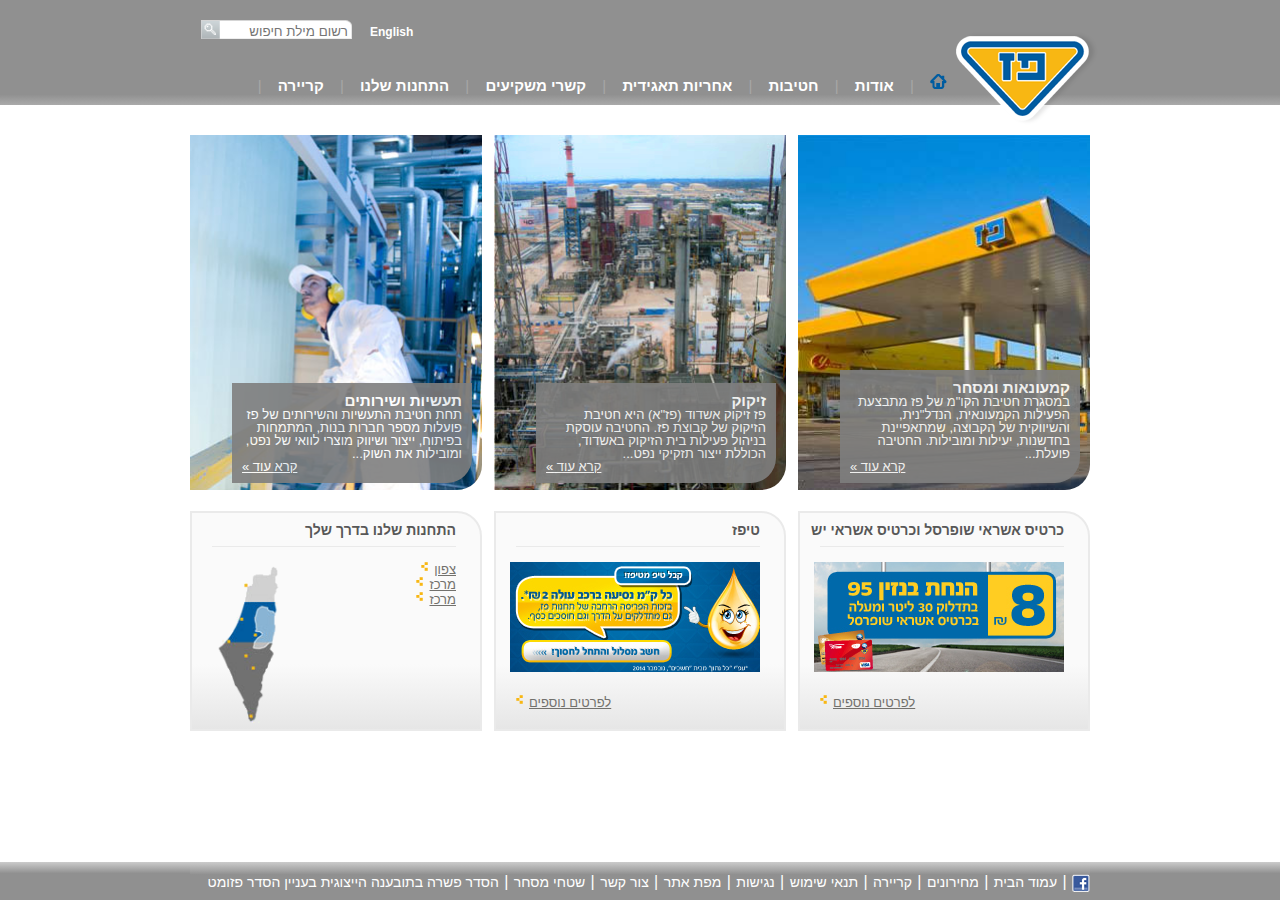
==== commit 3a1c7288: "Bug fix: Add missing closing UL in the footer" ====
--- a/index.html
+++ b/index.html
@@ -229,7 +229,8 @@
                     <img src="imgs/home-1.jpg" alt="קמעונאות ומסחר">
                     <div class="img-text">
                         <h3>קמעונאות ומסחר</h3>
-                        <p>במסגרת חטיבת הקו"מ של פז מתבצעת הפעילות הקמעונאית, הנדל"נית, והשיווקית של הקבוצה, שמתאפיינת בחדשנות,
+                        <p>במסגרת חטיבת הקו"מ של פז מתבצעת הפעילות הקמעונאית, הנדל"נית, והשיווקית של הקבוצה, שמתאפיינת
+                            בחדשנות,
                             יעילות ומובילות. החטיבה פועלת...</p>
                         <a href="#" class="read-more">
                             <span>קרא עוד &#187;</span>
@@ -242,7 +243,8 @@
                     <img src="imgs/home-2.jpg" alt="זיקוק">
                     <div class="img-text">
                         <h3>זיקוק</h3>
-                        <p>פז זיקוק אשדוד (פז"א) היא חטיבת הזיקוק של קבוצת פז. החטיבה עוסקת בניהול פעילות בית הזיקוק באשדוד,
+                        <p>פז זיקוק אשדוד (פז"א) היא חטיבת הזיקוק של קבוצת פז. החטיבה עוסקת בניהול פעילות בית הזיקוק
+                            באשדוד,
                             הכוללת ייצור תזקיקי נפט...</p>
                         <a href="#" class="read-more">
                             <span>קרא עוד &#187;</span>
@@ -255,7 +257,8 @@
                     <img src="imgs/home-3.jpg" alt="תעשיות ושירותים">
                     <div class="img-text">
                         <h3>תעשיות ושירותים</h3>
-                        <p>תחת חטיבת התעשיות והשירותים של פז פועלות מספר חברות בנות, המתמחות בפיתוח, ייצור ושיווק מוצרי לוואי
+                        <p>תחת חטיבת התעשיות והשירותים של פז פועלות מספר חברות בנות, המתמחות בפיתוח, ייצור ושיווק מוצרי
+                            לוואי
                             של נפט, ומובילות את השוק...</p>
                         <a href="#" class="read-more">
                             <span>קרא עוד &#187;</span>
@@ -303,7 +306,7 @@
                         <div class="area-list">
 
                             <div class="area-div">
-                                <a href="#">                                    
+                                <a href="#">
                                     <span class="area">צפון</span>
                                     <span class="yellow"></span>
                                 </a>
@@ -378,9 +381,11 @@
                     </li>
                     <li class="pipe">|</li>
                     <li>
-                        <a title="קישור להסדר פשרה בתובענה הייצוגית בעניין הסדר פזומט" href="#">הסדר פשרה בתובענה הייצוגית בעניין הסדר פזומט</a>
-                    </li>
-                    <nav>
+                        <a title="קישור להסדר פשרה בתובענה הייצוגית בעניין הסדר פזומט" href="#">הסדר פשרה בתובענה
+                            הייצוגית בעניין הסדר פזומט</a>
+                    </li>
+                </ul>
+            <nav>
         </div>
     </footer>
 
--- a/style.css
+++ b/style.css
@@ -80,7 +80,7 @@
 .bottom-row {
     margin-top: 18px;
 }
-.row::after, .area-list::after {
+.row::after {
     content: "";
     clear: both;
     display: table;
@@ -175,15 +175,6 @@
     background-image: url(imgs/read_more_blue.png);
 }
 
-.area-div {
-    width: 40px;
-    text-align: left;
-}
-
-.area {
-    float: right;
-    text-decoration: underline;
-}
 .read-more {
     display: block;
     text-align: left;
